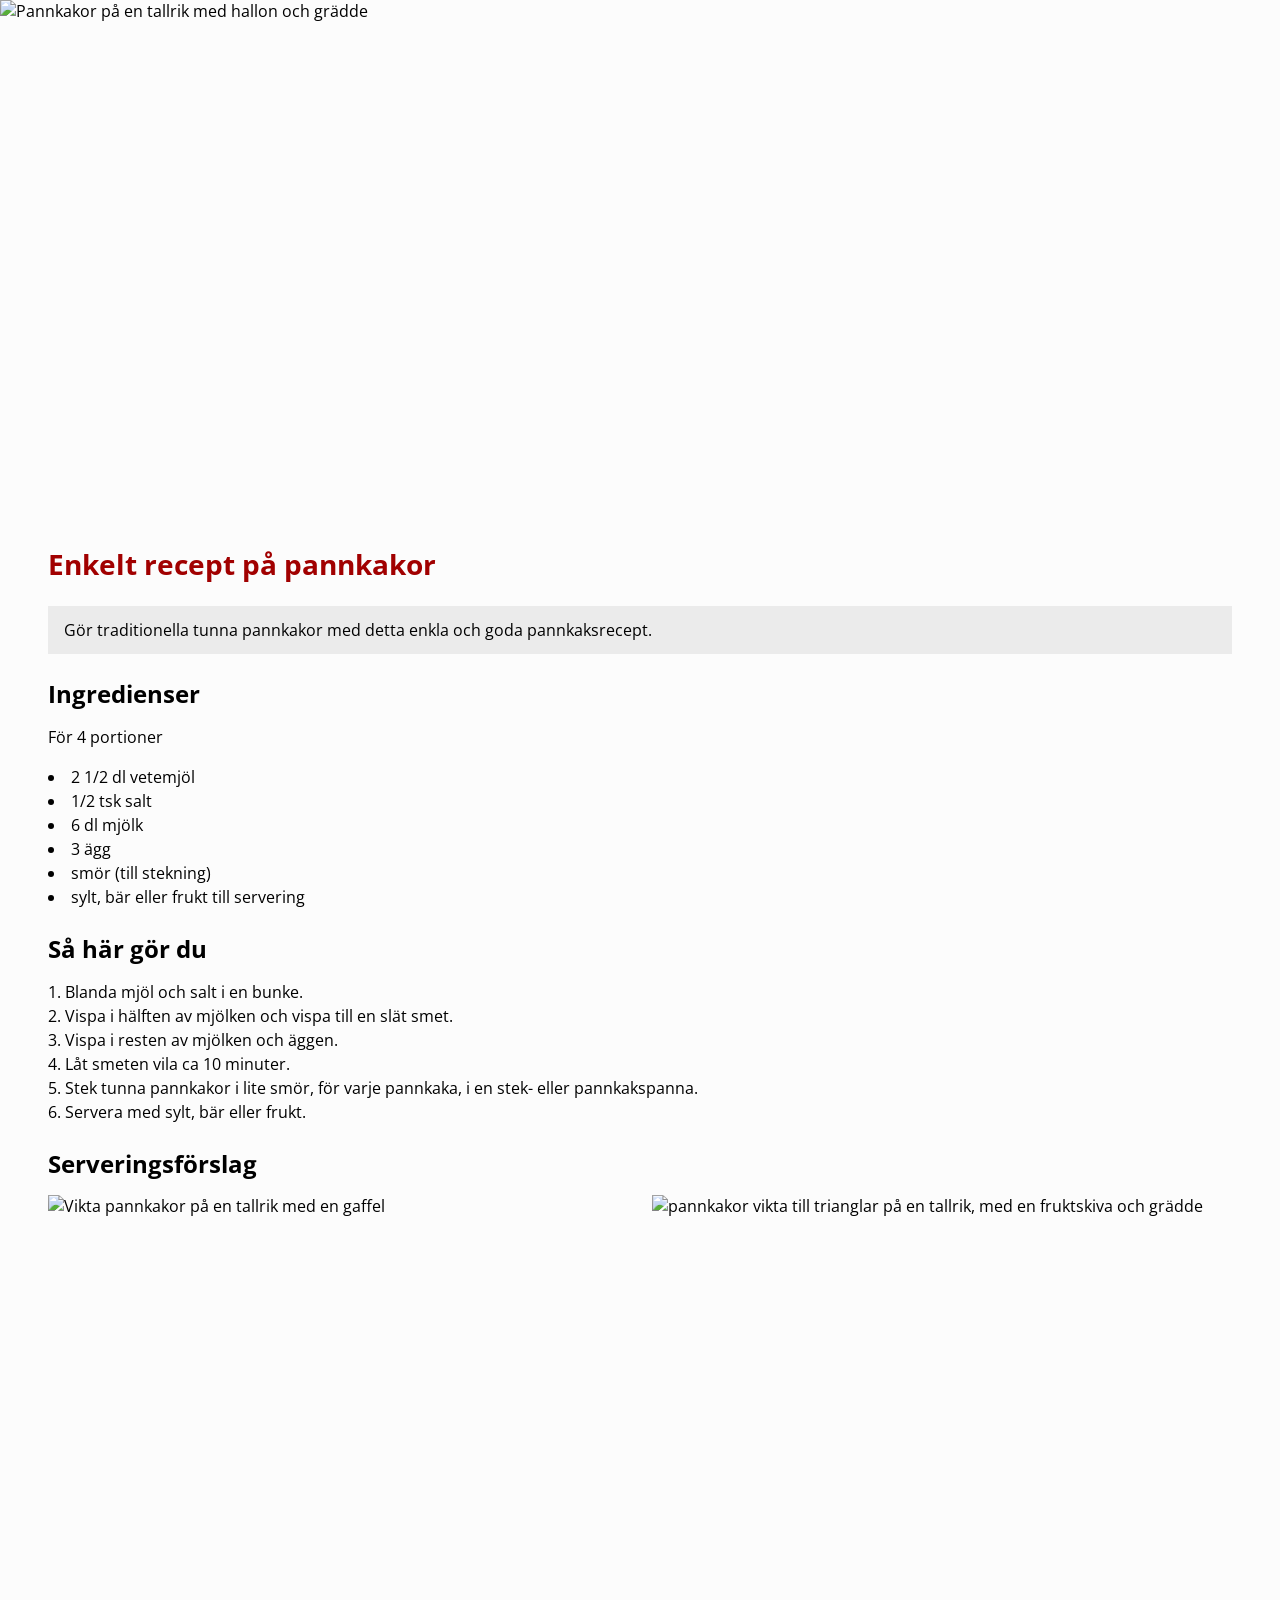
==== index.html @ ca79abc5 "refactored article structure and image layout" ====
<!doctype html>
<html lang="sv">
  <head>
    <meta charset="UTF-8" />
    <meta name="viewport" content="width=device-width, initial-scale=1.0" />
    <meta name="description" content="Recept för tunna pannkakor" />
    <link rel="stylesheet" href="main.css" />
    <link rel="preconnect" href="https://fonts.googleapis.com" />
    <link rel="preconnect" href="https://fonts.gstatic.com" crossorigin />
    <link
      href="https://fonts.googleapis.com/css2?family=Open+Sans:ital,wght@0,300..800;1,300..800&display=swap"
      rel="stylesheet"
    />
    <title>Pannkakor</title>
  </head>
  <body>
    <main>
      <article>
        <div class="image-container">
          <img
            class="header-image"
            src="assets/images/pancakeheader.jpg"
            width="1908"
            height="1270"
            alt="Pannkakor på en tallrik med hallon och grädde"
          />
        </div>
        <div class="article-content">
          <h1>Enkelt recept på pannkakor</h1>
          <p class="headline-description">
            Gör traditionella tunna pannkakor med detta enkla och goda
            pannkaksrecept.
          </p>

          <section class="ingredients">
            <h2>Ingredienser</h2>
            <p>För 4 portioner</p>
            <ul>
              <li>2 1/2 dl vetemjöl</li>
              <li>1/2 tsk salt</li>
              <li>6 dl mjölk</li>
              <li>3 ägg</li>
              <li>smör (till stekning)</li>
              <li>sylt, bär eller frukt till servering</li>
            </ul>
          </section>

          <section class="instructions">
            <h2>Så här gör du</h2>
            <ol>
              <li>Blanda mjöl och salt i en bunke.</li>
              <li>Vispa i hälften av mjölken och vispa till en slät smet.</li>
              <li>Vispa i resten av mjölken och äggen.</li>
              <li>Låt smeten vila ca 10 minuter.</li>
              <li>
                Stek tunna pannkakor i lite smör, för varje pannkaka, i en stek-
                eller pannkakspanna.
              </li>
              <li>Servera med sylt, bär eller frukt.</li>
            </ol>
          </section>

          <section class="suggestions">
            <h2>Serveringsförslag</h2>
            <div class="suggestion-images">
              <img
                src="assets/images/pancakefooter1.jpg"
                width="580"
                height="467"
                alt="Vikta pannkakor på en tallrik med en gaffel"
              />
              <img
                src="assets/images/pancakefooter2.jpg"
                width="580"
                height="467"
                alt="pannkakor vikta till trianglar på en tallrik, med en fruktskiva och grädde"
              />
            </div>
          </section>
        </div>
      </article>
    </main>
  </body>
</html>
---- main.css ----
* {
  margin: 0;
  padding: 0;
  box-sizing: border-box;
}

body {
  font-family: "Open Sans", sans-serif;
  background-color: #a100004d;
  padding-bottom: 64px;
}

main {
  display: flex;
  flex-direction: column;
  width: 100%;
  max-width: 1280px;
  min-height: 1336px;
  padding-bottom: 64px;
  gap: 24px;
  background-color: #fcfcfc;
  margin: 0 auto;
}

article {
  display: flex;
  flex-direction: column;
  gap: 24px;
}

.article-content {
  display: flex;
  flex-direction: column;
  padding: 0 48px;
  gap: 24px;
}

.image-container {
  width: 100%;
  height: 500px;
  overflow: hidden;
}

.header-image {
  width: 100%;
  height: 100%;
  display: block;
  object-fit: cover;
}

h1 {
  font-weight: 700;
  font-size: 28px;
  line-height: 1.2;
  color: #a10000;
  margin-top: 24px;
}

h2 {
  font-size: 24px;
  font-weight: 700;
  line-height: 1.3;
}

.headline-description {
  font-size: 16px;
  font-weight: 400;
  line-height: 100%;
  padding: 16px;
  background-color: #ebebeb;
}

.ingredients,
.instructions {
  display: flex;
  flex-direction: column;
  gap: 16px;
}

p {
  font-size: 16px;
  font-weight: 400;
  line-height: 1.5;
}

ul,
ol {
  font-size: 16px;
  font-weight: 400;
  line-height: 1.5;
  list-style-position: inside;
}

.suggestions {
  display: flex;
  flex-direction: column;
  width: 100%;
  gap: 16px;
}

.suggestion-images {
  display: flex;
  gap: 24px;
}

.suggestion-images img {
  width: 580px;
  height: 467px;
  object-fit: cover;
}
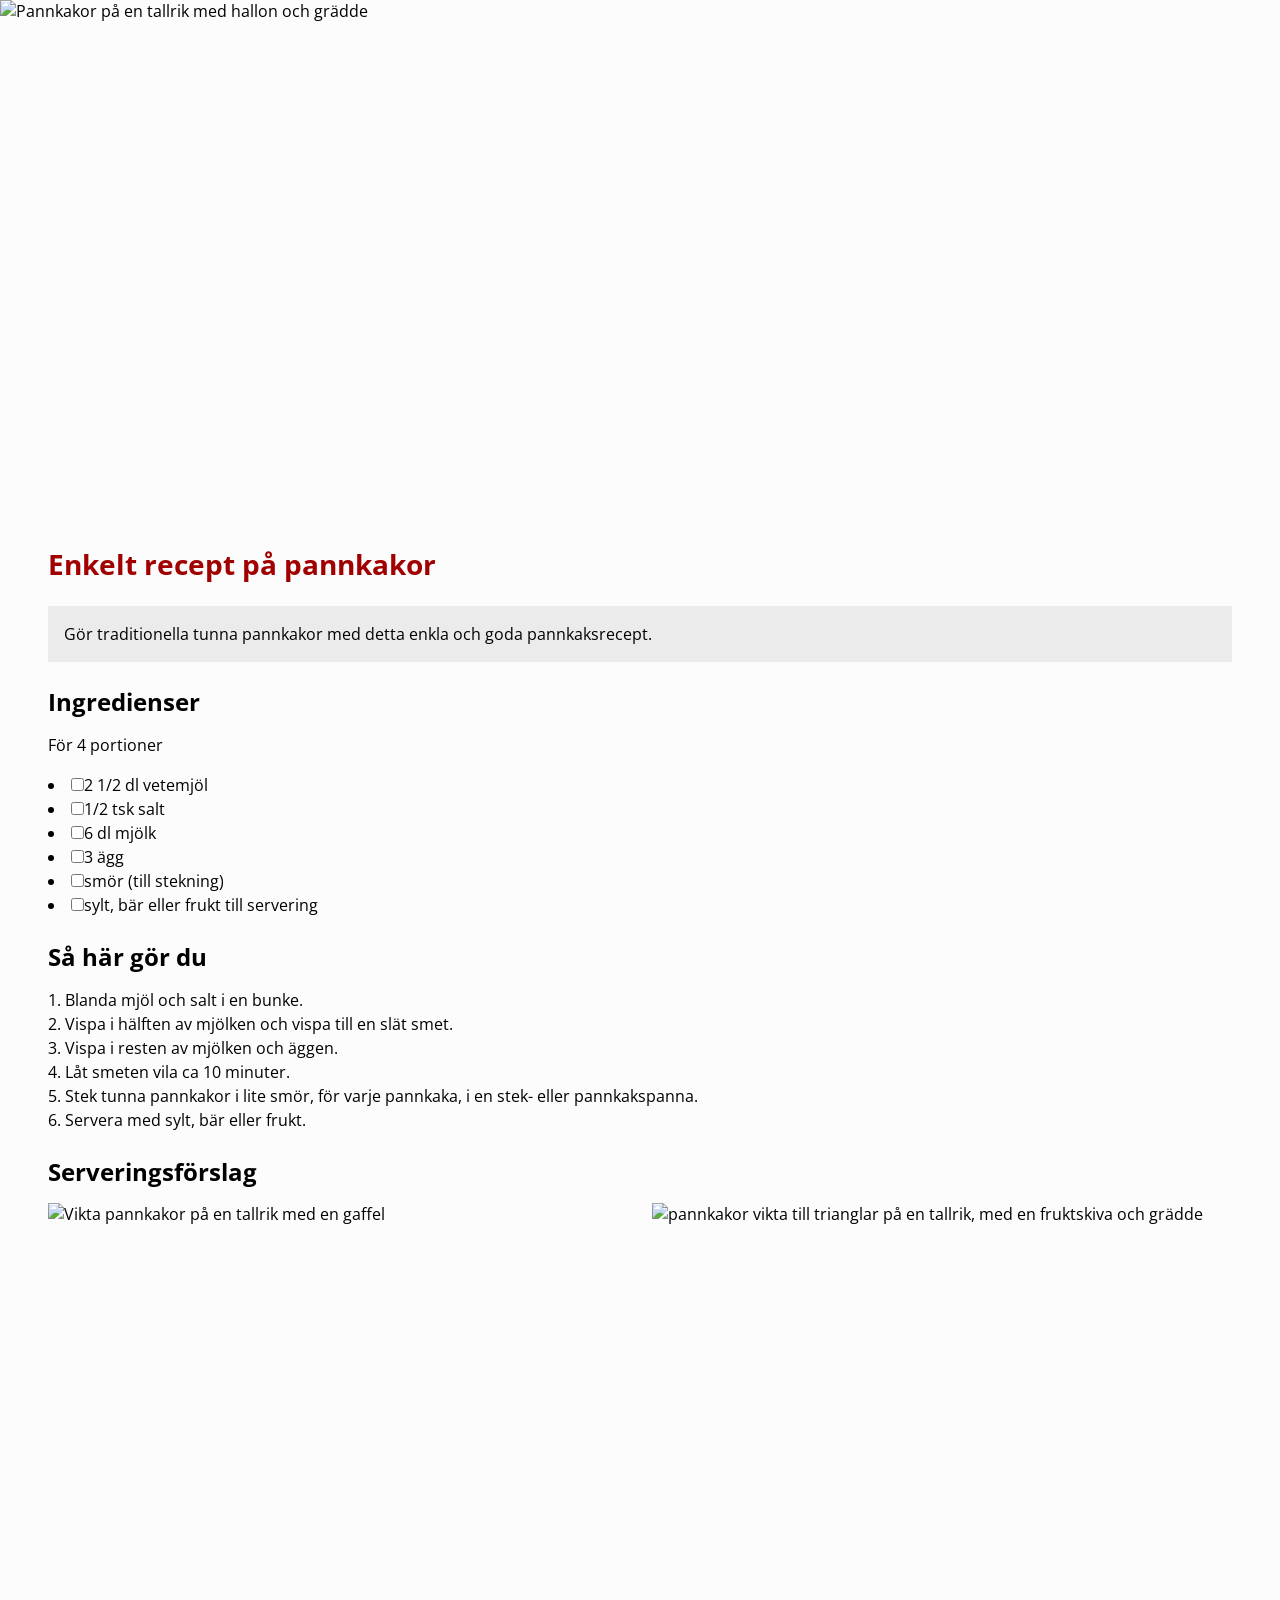
==== commit c26a7178: "added checkbox for ingredients and line-through if checked" ====
--- a/index.html
+++ b/index.html
@@ -14,7 +14,8 @@
     <title>Pannkakor</title>
   </head>
   <body>
-    <main>
+    <a href="#main-content" class="skip-link"> Skip to main content </a>
+    <main id="main-content">
       <article>
         <div class="image-container">
           <img
@@ -36,12 +37,27 @@
             <h2>Ingredienser</h2>
             <p>För 4 portioner</p>
             <ul>
-              <li>2 1/2 dl vetemjöl</li>
-              <li>1/2 tsk salt</li>
-              <li>6 dl mjölk</li>
-              <li>3 ägg</li>
-              <li>smör (till stekning)</li>
-              <li>sylt, bär eller frukt till servering</li>
+              <li>
+                <label> <input type="checkbox" />2 1/2 dl vetemjöl </label>
+              </li>
+              <li>
+                <label> <input type="checkbox" />1/2 tsk salt </label>
+              </li>
+              <li>
+                <label> <input type="checkbox" />6 dl mjölk </label>
+              </li>
+              <li>
+                <label> <input type="checkbox" />3 ägg </label>
+              </li>
+              <li>
+                <label> <input type="checkbox" />smör (till stekning) </label>
+              </li>
+              <li>
+                <label>
+                  <input type="checkbox" />sylt, bär eller frukt till
+                  servering</label
+                >
+              </li>
             </ul>
           </section>
 
@@ -62,7 +78,7 @@
 
           <section class="suggestions">
             <h2>Serveringsförslag</h2>
-            <div class="suggestion-images">
+            <figure class="suggestion-images">
               <img
                 src="assets/images/pancakefooter1.jpg"
                 width="580"
@@ -75,7 +91,7 @@
                 height="467"
                 alt="pannkakor vikta till trianglar på en tallrik, med en fruktskiva och grädde"
               />
-            </div>
+            </figure>
           </section>
         </div>
       </article>
--- a/main.css
+++ b/main.css
@@ -1,14 +1,93 @@
+/* 
+=====================
+      CSS RESET
+=====================
+*/
+
+/* Box sizing */
+*,
+*::before,
+*::after {
+  box-sizing: border-box;
+}
+
+/* Remove default spacing and font */
 * {
   margin: 0;
   padding: 0;
-  box-sizing: border-box;
-}
+  font: inherit;
+}
+
+/* min body height */
+body {
+  min-height: 100vh;
+}
+
+/* responsive images/videos */
+img,
+picture,
+svg,
+video {
+  display: block;
+  max-width: 100%;
+}
+
+/* 
+=====================
+    Design tokens
+=====================
+*/
+
+:root {
+  --color-primary: #a10000;
+  --color-background: #a100004d;
+  --color-surface: #fcfcfc;
+  --color-description: #ebebeb;
+}
+
+/* 
+=====================
+    Base styles
+=====================
+*/
 
 body {
   font-family: "Open Sans", sans-serif;
-  background-color: #a100004d;
+  background-color: var(--color-background);
   padding-bottom: 64px;
 }
+
+h1 {
+  font-weight: 700;
+  font-size: 1.75rem;
+  line-height: 1.2;
+  color: var(--color-primary);
+  margin-top: 24px;
+}
+
+h2 {
+  font-size: 1.5rem;
+  font-weight: 700;
+  line-height: 1.3;
+}
+
+p,
+ul,
+ol {
+  font-weight: 400;
+  line-height: 1.5;
+}
+
+ul,
+ol {
+  list-style-position: inside;
+}
+
+/* 
+=====================
+      Layout
+=====================
+*/
 
 main {
   display: flex;
@@ -18,7 +97,7 @@
   min-height: 1336px;
   padding-bottom: 64px;
   gap: 24px;
-  background-color: #fcfcfc;
+  background-color: var(--color-surface);
   margin: 0 auto;
 }
 
@@ -35,11 +114,34 @@
   gap: 24px;
 }
 
-.image-container {
-  width: 100%;
-  height: 500px;
-  overflow: hidden;
-}
+/* 
+=====================
+      Components
+=====================
+*/
+
+/* Skip link */
+.skip-link {
+  position: absolute;
+  top: -100px;
+  left: 1rem;
+  z-index: 1000;
+  padding: 0.5rem 1rem;
+  background: #ffffff;
+  border: 2px solid #000;
+  font-weight: 700;
+  text-decoration: none;
+}
+
+.skip-link:focus {
+  top: 1rem;
+}
+
+.skip-link:visited {
+  color: black;
+}
+
+/* Header image */
 
 .header-image {
   width: 100%;
@@ -48,27 +150,23 @@
   object-fit: cover;
 }
 
-h1 {
-  font-weight: 700;
-  font-size: 28px;
-  line-height: 1.2;
-  color: #a10000;
-  margin-top: 24px;
-}
-
-h2 {
-  font-size: 24px;
-  font-weight: 700;
-  line-height: 1.3;
-}
+.image-container {
+  width: 100%;
+  height: 500px;
+  overflow: hidden;
+}
+
+/* Headline description */
 
 .headline-description {
   font-size: 16px;
   font-weight: 400;
-  line-height: 100%;
+  line-height: 1.5;
   padding: 16px;
-  background-color: #ebebeb;
-}
+  background-color: var(--color-description);
+}
+
+/* Ingredients and instructions */
 
 .ingredients,
 .instructions {
@@ -77,19 +175,11 @@
   gap: 16px;
 }
 
-p {
-  font-size: 16px;
-  font-weight: 400;
-  line-height: 1.5;
-}
-
-ul,
-ol {
-  font-size: 16px;
-  font-weight: 400;
-  line-height: 1.5;
-  list-style-position: inside;
-}
+li:has(input:checked) {
+  text-decoration: line-through;
+}
+
+/* Suggestions */
 
 .suggestions {
   display: flex;
@@ -108,3 +198,9 @@
   height: 467px;
   object-fit: cover;
 }
+
+/* 
+=====================
+      Responsive
+=====================
+*/
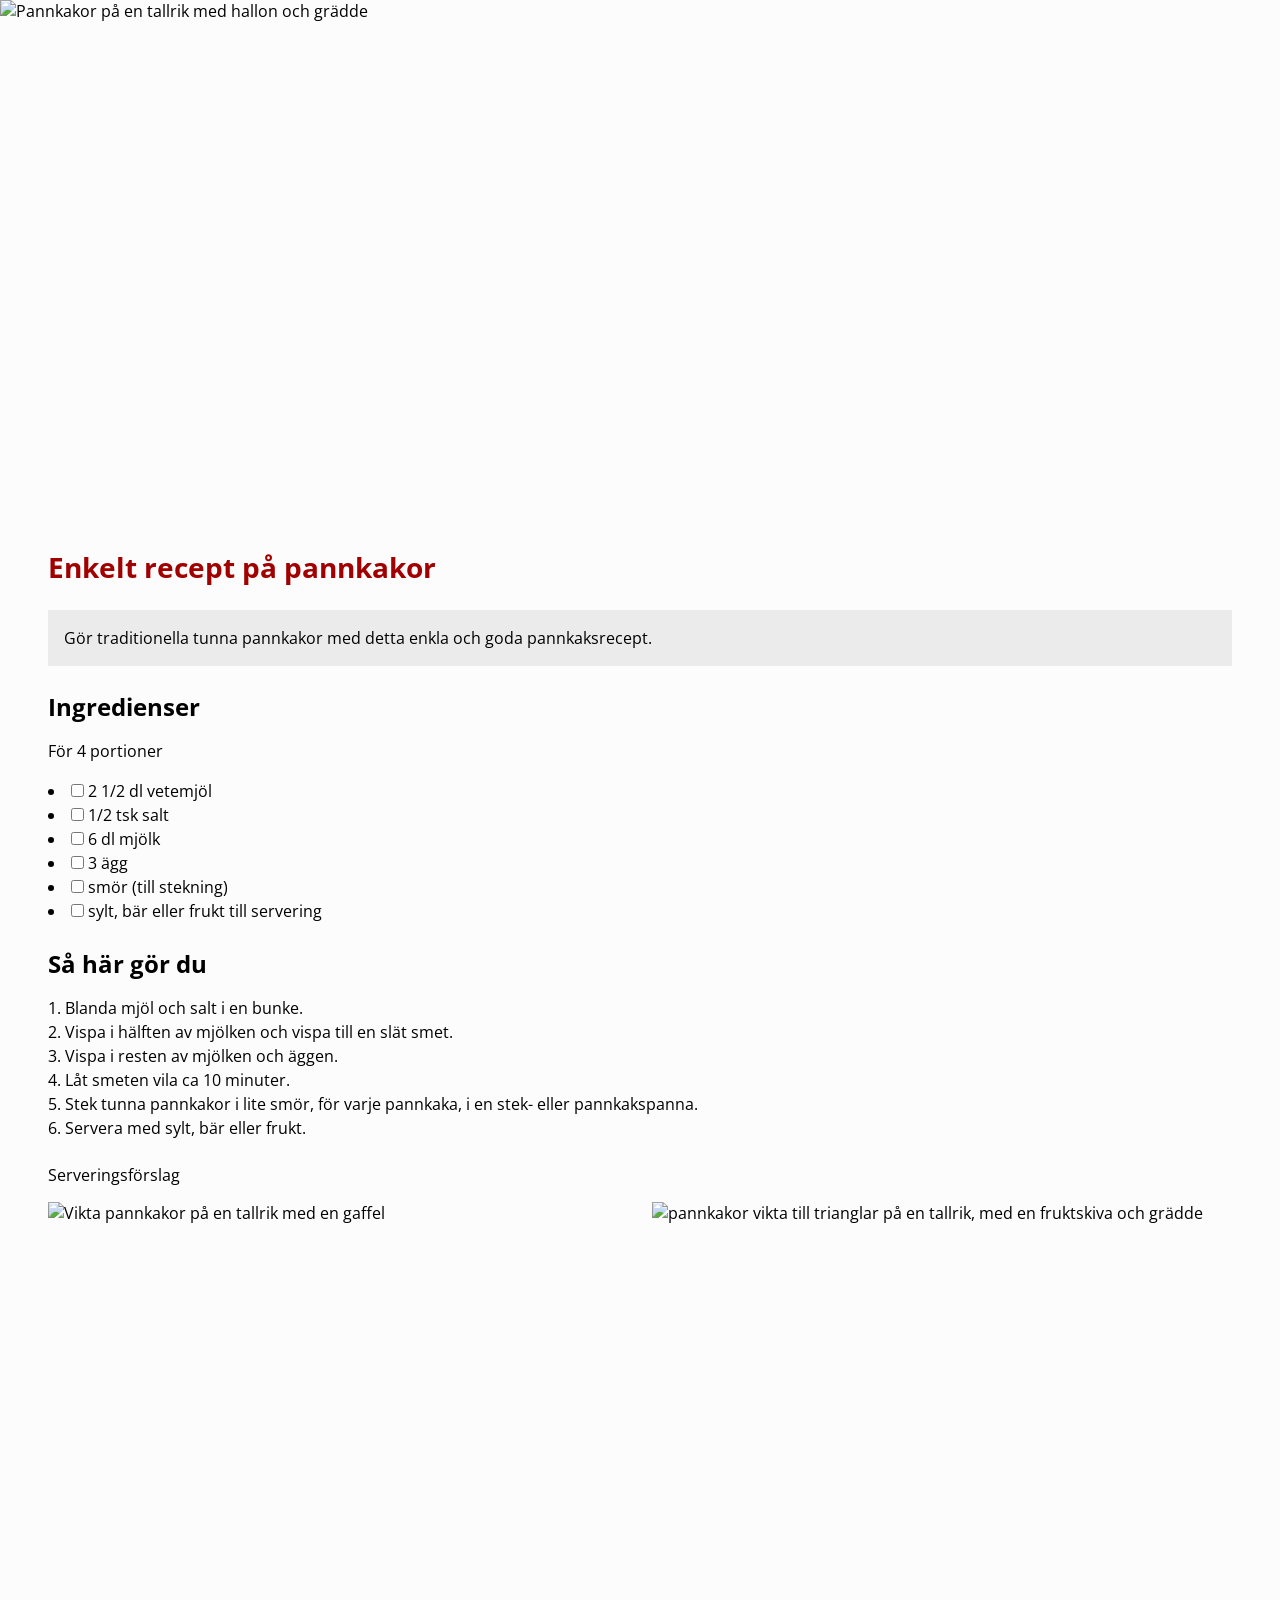
==== commit a7c2fbf5: "Refactor CSS and add ingredient interactions" ====
--- a/index.html
+++ b/index.html
@@ -14,12 +14,12 @@
     <title>Pannkakor</title>
   </head>
   <body>
-    <a href="#main-content" class="skip-link"> Skip to main content </a>
+    <a href="#main-content" class="skip-link"> Hoppa till huvudinnehållet </a>
     <main id="main-content">
       <article>
         <div class="image-container">
           <img
-            class="header-image"
+            class="hero-image"
             src="assets/images/pancakeheader.jpg"
             width="1908"
             height="1270"
@@ -27,34 +27,36 @@
           />
         </div>
         <div class="article-content">
-          <h1>Enkelt recept på pannkakor</h1>
+          <h1 class="text-2xl font-bold text-red-primary mt-1">
+            Enkelt recept på pannkakor
+          </h1>
           <p class="headline-description">
             Gör traditionella tunna pannkakor med detta enkla och goda
             pannkaksrecept.
           </p>
 
           <section class="ingredients">
-            <h2>Ingredienser</h2>
+            <h2 class="text-xl font-bold">Ingredienser</h2>
             <p>För 4 portioner</p>
             <ul>
               <li>
-                <label> <input type="checkbox" />2 1/2 dl vetemjöl </label>
+                <label> <input type="checkbox" /> 2 1/2 dl vetemjöl </label>
               </li>
               <li>
-                <label> <input type="checkbox" />1/2 tsk salt </label>
+                <label> <input type="checkbox" /> 1/2 tsk salt </label>
               </li>
               <li>
-                <label> <input type="checkbox" />6 dl mjölk </label>
+                <label> <input type="checkbox" /> 6 dl mjölk </label>
               </li>
               <li>
-                <label> <input type="checkbox" />3 ägg </label>
+                <label> <input type="checkbox" /> 3 ägg </label>
               </li>
               <li>
-                <label> <input type="checkbox" />smör (till stekning) </label>
+                <label> <input type="checkbox" /> smör (till stekning) </label>
               </li>
               <li>
                 <label>
-                  <input type="checkbox" />sylt, bär eller frukt till
+                  <input type="checkbox" /> sylt, bär eller frukt till
                   servering</label
                 >
               </li>
@@ -62,7 +64,7 @@
           </section>
 
           <section class="instructions">
-            <h2>Så här gör du</h2>
+            <h2 class="text-xl font-bold">Så här gör du</h2>
             <ol>
               <li>Blanda mjöl och salt i en bunke.</li>
               <li>Vispa i hälften av mjölken och vispa till en slät smet.</li>
--- a/main.css
+++ b/main.css
@@ -18,12 +18,12 @@
   font: inherit;
 }
 
-/* min body height */
+/* Minimum body height */
 body {
   min-height: 100vh;
 }
 
-/* responsive images/videos */
+/* Responsive media */
 img,
 picture,
 svg,
@@ -47,6 +47,36 @@
 
 /* 
 =====================
+      Utilities
+=====================
+*/
+
+.mt-1 {
+  margin-top: 1.5rem;
+}
+
+.leading-normal {
+  line-height: 1.5rem;
+}
+
+.text-xl {
+  font-size: 1.5rem;
+}
+
+.text-2xl {
+  font-size: 1.75rem;
+}
+
+.font-bold {
+  font-weight: 700;
+}
+
+.text-red-primary {
+  color: var(--color-primary);
+}
+
+/* 
+=====================
     Base styles
 =====================
 */
@@ -57,24 +87,9 @@
   padding-bottom: 64px;
 }
 
-h1 {
-  font-weight: 700;
-  font-size: 1.75rem;
-  line-height: 1.2;
-  color: var(--color-primary);
-  margin-top: 24px;
-}
-
-h2 {
-  font-size: 1.5rem;
-  font-weight: 700;
-  line-height: 1.3;
-}
-
 p,
 ul,
 ol {
-  font-weight: 400;
   line-height: 1.5;
 }
 
@@ -141,12 +156,11 @@
   color: black;
 }
 
-/* Header image */
-
-.header-image {
+/* Hero image */
+
+.hero-image {
   width: 100%;
   height: 100%;
-  display: block;
   object-fit: cover;
 }
 
@@ -159,8 +173,6 @@
 /* Headline description */
 
 .headline-description {
-  font-size: 16px;
-  font-weight: 400;
   line-height: 1.5;
   padding: 16px;
   background-color: var(--color-description);
@@ -175,8 +187,28 @@
   gap: 16px;
 }
 
-li:has(input:checked) {
-  text-decoration: line-through;
+/* Ingredients interactions */
+.ingredients {
+  li:has(input:checked) {
+    text-decoration: line-through;
+  }
+
+  /* Mouse hover */
+  label {
+    cursor: pointer;
+
+    &:hover {
+      color: var(--color-primary);
+    }
+  }
+
+  /* keyboard focus */
+  input {
+    &:focus-visible {
+      outline: 2px solid var(--color-primary);
+      outline-offset: 2px;
+    }
+  }
 }
 
 /* Suggestions */
